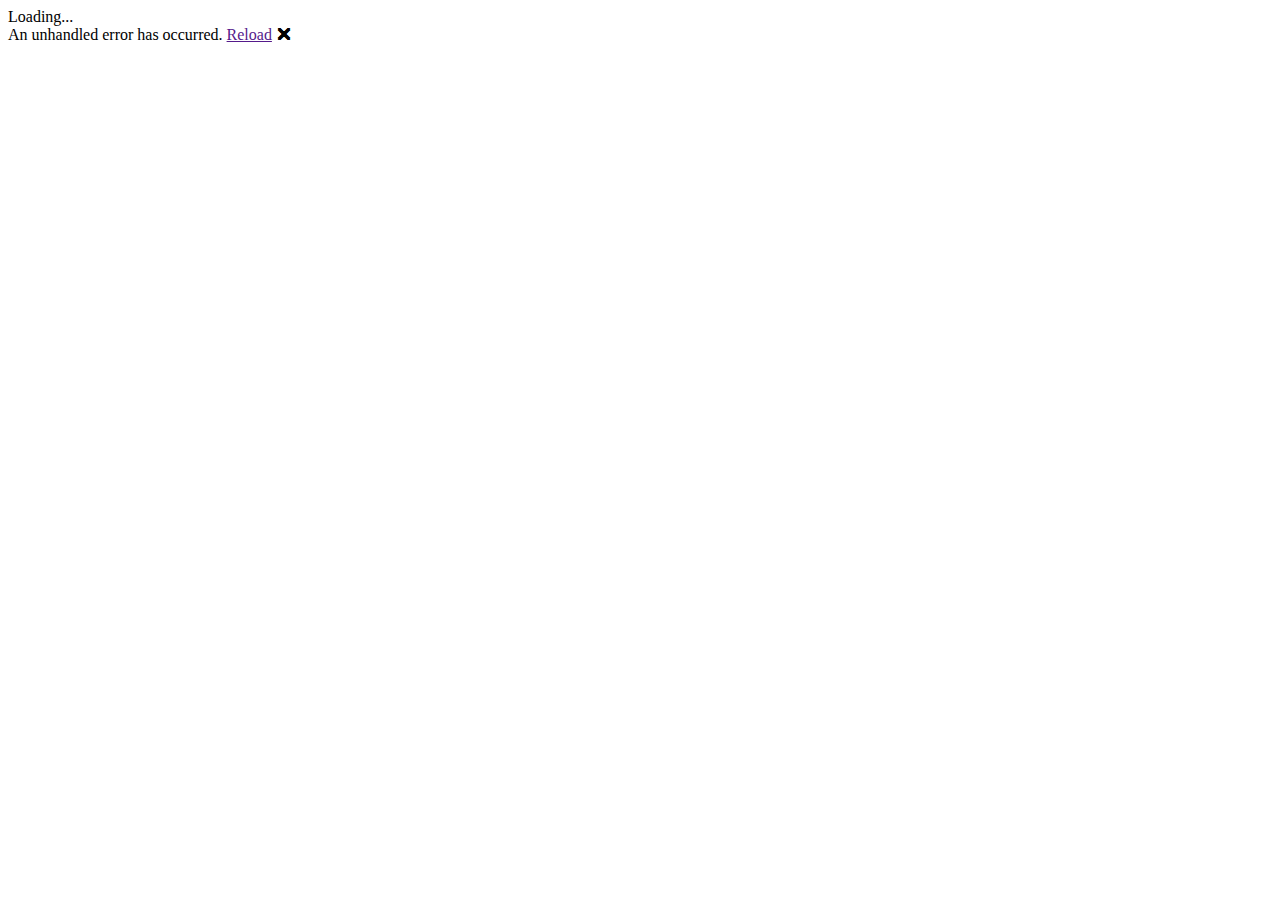
==== docs/index.html @ f001dc89 "renamed a folder" ====
﻿<!DOCTYPE html>
<html>

<head>
    <meta charset="utf-8" />
    <meta name="viewport" content="width=device-width" />
    <title>Memory Card Game</title>
    <base href="/Memory-Card-Game/" />
    <link href="css/bootstrap/bootstrap.min.css" rel="stylesheet" />
    <link href="css/site.css" rel="stylesheet" />
</head>

<body>
    <app>Loading...</app>

    <div id="blazor-error-ui">
        An unhandled error has occurred.
        <a href="" class="reload">Reload</a>
        <a class="dismiss">🗙</a>
    </div>
    <script src="_framework/blazor.webassembly.js"></script>
</body>

</html>
---- docs/css/site.css ----
﻿@import url('open-iconic/font/css/open-iconic-bootstrap.min.css');

html, body {
    font-family: 'Helvetica Neue', Helvetica, Arial, sans-serif;
}

a, .btn-link {
    color: #0366d6;
}

.btn-primary {
    color: #fff;
    background-color: #1b6ec2;
    border-color: #1861ac;
}

app {
    position: relative;
    display: flex;
    flex-direction: column;
}

.top-row {
    height: 3.5rem;
    display: flex;
    align-items: center;
}

.main {
    flex: 1;
}

    .main .top-row {
        background-color: #f7f7f7;
        border-bottom: 1px solid #d6d5d5;
        justify-content: flex-end;
    }

        .main .top-row > a, .main .top-row .btn-link {
            white-space: nowrap;
            margin-left: 1.5rem;
        }

.main .top-row a:first-child {
    overflow: hidden;
    text-overflow: ellipsis;
}

.sidebar {
    background-image: linear-gradient(180deg, rgb(5, 39, 103) 0%, #3a0647 70%);
}

    .sidebar .top-row {
        background-color: rgba(0,0,0,0.4);
    }

    .sidebar .navbar-brand {
        font-size: 1.1rem;
    }

    .sidebar .oi {
        width: 2rem;
        font-size: 1.1rem;
        vertical-align: text-top;
        top: -2px;
    }

    .sidebar .nav-item {
        font-size: 0.9rem;
        padding-bottom: 0.5rem;
    }

        .sidebar .nav-item:first-of-type {
            padding-top: 1rem;
        }

        .sidebar .nav-item:last-of-type {
            padding-bottom: 1rem;
        }

        .sidebar .nav-item a {
            color: #d7d7d7;
            border-radius: 4px;
            height: 3rem;
            display: flex;
            align-items: center;
            line-height: 3rem;
        }

            .sidebar .nav-item a.active {
                background-color: rgba(255,255,255,0.25);
                color: white;
            }

            .sidebar .nav-item a:hover {
                background-color: rgba(255,255,255,0.1);
                color: white;
            }

.content {
    padding-top: 1.1rem;
}

.navbar-toggler {
    background-color: rgba(255, 255, 255, 0.1);
}

.valid.modified:not([type=checkbox]) {
    outline: 1px solid #26b050;
}

.invalid {
    outline: 1px solid red;
}

.validation-message {
    color: red;
}

#blazor-error-ui {
    background: lightyellow;
    bottom: 0;
    box-shadow: 0 -1px 2px rgba(0, 0, 0, 0.2);
    display: none;
    left: 0;
    padding: 0.6rem 1.25rem 0.7rem 1.25rem;
    position: fixed;
    width: 100%;
    z-index: 1000;
}

#blazor-error-ui .dismiss {
    cursor: pointer;
    position: absolute;
    right: 0.75rem;
    top: 0.5rem;
}

@media (max-width: 767.98px) {
    .main .top-row:not(.auth) {
        display: none;
    }

    .main .top-row.auth {
        justify-content: space-between;
    }

    .main .top-row a, .main .top-row .btn-link {
        margin-left: 0;
    }
}

@media (min-width: 768px) {
    app {
        flex-direction: row;
    }

    .sidebar {
        width: 250px;
        height: 100vh;
        position: sticky;
        top: 0;
    }

    .main .top-row {
        position: sticky;
        top: 0;
    }

    .main > div {
        padding-left: 2rem !important;
        padding-right: 1.5rem !important;
    }

    .navbar-toggler {
        display: none;
    }

    .sidebar .collapse {
        /* Never collapse the sidebar for wide screens */
        display: block;
    }
}
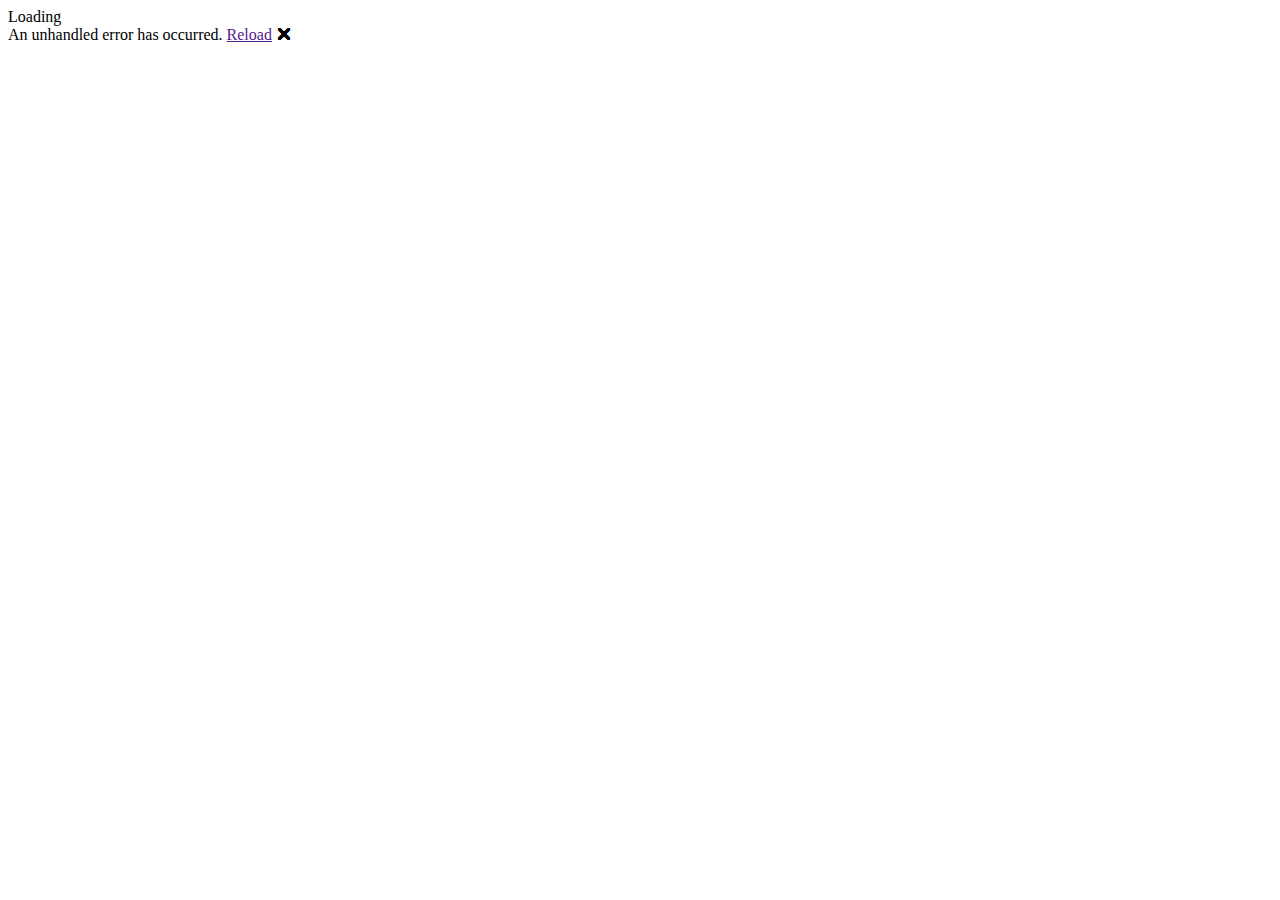
==== commit b97814d1: "updated the release build" ====
--- a/docs/index.html
+++ b/docs/index.html
@@ -6,18 +6,28 @@
     <meta name="viewport" content="width=device-width" />
     <title>Memory Card Game</title>
     <base href="/Memory-Card-Game/" />
+    <link href="initial-load/initialLoad.css" rel="stylesheet" />
+    <link href="css/loader.css" rel="stylesheet" />
     <link href="css/bootstrap/bootstrap.min.css" rel="stylesheet" />
     <link href="css/site.css" rel="stylesheet" />
+    <link href="css/cardGame.css" rel="stylesheet" />
 </head>
 
 <body>
-    <app>Loading...</app>
+    <app id="app" class="hide"></app>
+
+    <div id="loader" class="loader full-center">
+        <label class="label">Loading</label>
+        <div class="icon"></div>
+    </div>
 
     <div id="blazor-error-ui">
         An unhandled error has occurred.
         <a href="" class="reload">Reload</a>
         <a class="dismiss">🗙</a>
     </div>
+
+    <script src="initial-load/initialLoad.js"></script>
     <script src="_framework/blazor.webassembly.js"></script>
 </body>
 
--- a/docs/initial-load/initialLoad.css
+++ b/docs/initial-load/initialLoad.css
@@ -0,0 +1,9 @@
+﻿.appear {
+    opacity: 1;
+    transition: opacity 0.5s;
+}
+
+.hide {
+    opacity: 0;
+    transition: opacity 0.5s;
+}
--- a/docs/css/loader.css
+++ b/docs/css/loader.css
@@ -0,0 +1,45 @@
+﻿.loader {
+    position: absolute;
+}
+
+    .loader.full-center {
+        margin: auto;
+        top: calc(50vh - 5em);
+        left: calc(50vw - 5em);
+    }
+
+    .loader .label {
+        float: left;
+        margin-top: -0.2em;
+        margin-right: 0.5em;
+        font-size: 1.75em;
+        font-family: Sans-Serif, Helvetica;
+    }
+
+    .loader .icon,
+    .loader .icon::after {
+        float: right;
+        border-radius: 50%;
+        width: 3.5em;
+        height: 3.5em;
+    }
+
+    .loader .icon {
+        font-size: 10px;
+        text-indent: -9999em;
+        border-width: 0.65em;
+        border-style: solid;
+        border-color: #1b6ec2 #bcd9f6 #bcd9f6 #bcd9f6;
+        transform: translateZ(0);
+        animation: spin 1.1s infinite linear;
+    }
+
+@keyframes spin {
+    0% {
+        transform: rotate(0deg);
+    }
+
+    100% {
+        transform: rotate(360deg);
+    }
+}
--- a/docs/css/cardGame.css
+++ b/docs/css/cardGame.css
@@ -0,0 +1,69 @@
+﻿.game-card {
+    width: 50px;
+    height: 50px;
+    /* for vertically centering text */
+    line-height: 50px;
+    border: none;
+    padding: 0;
+    margin: 2.5px;
+}
+
+    .game-card .inner {
+        width: 100%;
+        height: 100%;
+        line-height: inherit;
+        transition: transform 0.6s;
+        transform-style: preserve-3d;
+    }
+        
+        .game-card:hover {
+            cursor: pointer;
+        }
+
+        .game-card-flipped .inner {
+            transform: rotateY(180deg);
+        }
+
+        .game-card .inner .front,
+        .game-card .inner .back {
+            position: absolute;
+            width: 100%;
+            height: 100%;
+            backface-visibility: hidden;
+        }
+
+        .game-card .inner .front {
+            background-color: #c3c3c3;
+        }
+
+        .game-card .inner .back {
+            color: white;
+            font-size: 20px;
+            line-height: inherit;
+            text-align: center;
+            transform: rotateY(180deg);
+        }
+
+        .game-card:hover .inner .front {
+            opacity: 0.8;
+        }
+
+.game-card-container {
+    display: flex;
+    height: auto;
+    flex-direction: row;
+    flex-wrap: wrap;
+    margin: auto;
+    align-content: space-around;
+    padding: 2.5px;
+}
+
+.game-btn {
+    font-size: 20px;
+    border: none;
+    padding: 7px 15px;
+}
+
+.game-btn:hover {
+    opacity: 0.8;
+}
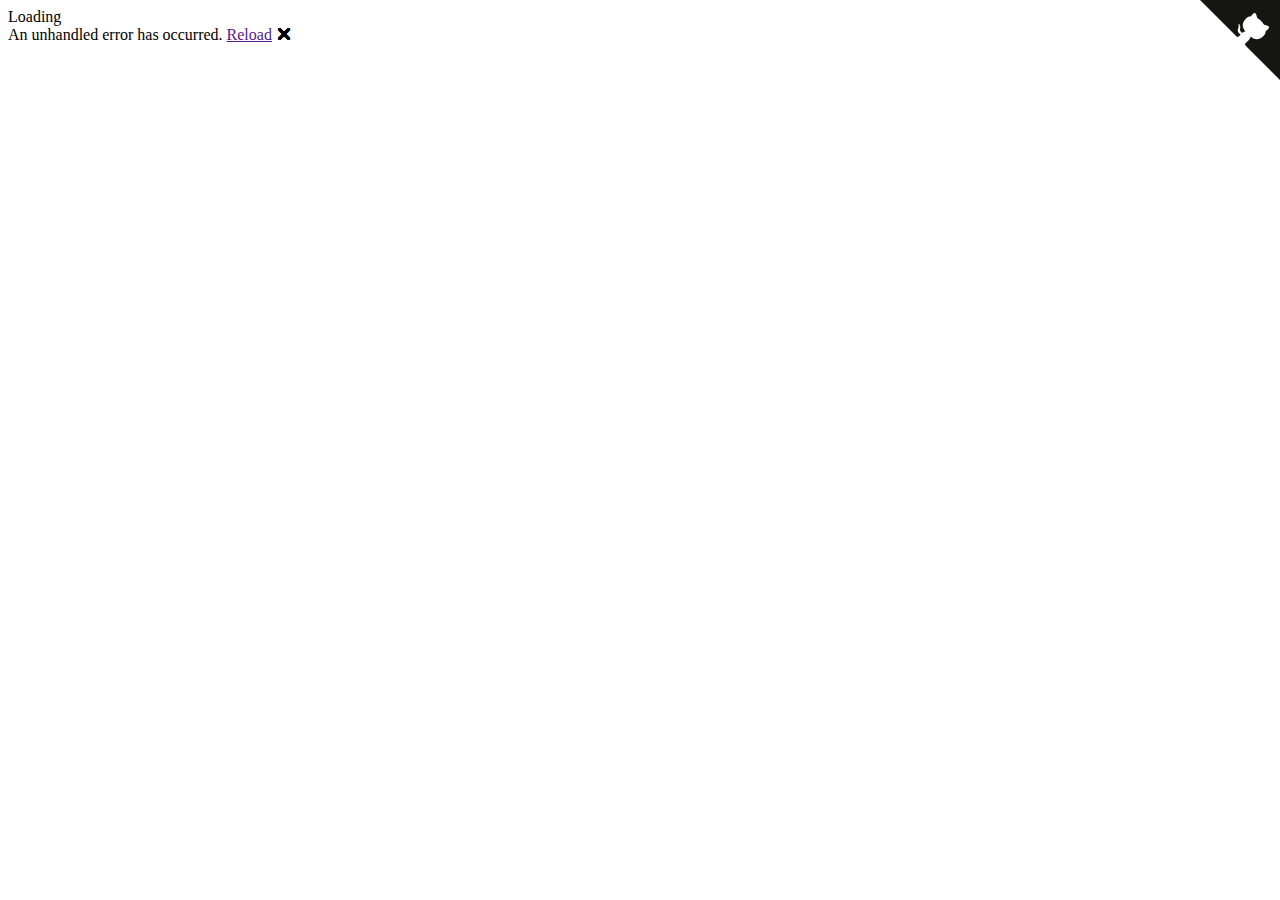
==== commit 9fe635fd: "updated the release build" ====
--- a/docs/index.html
+++ b/docs/index.html
@@ -11,6 +11,7 @@
     <link href="css/bootstrap/bootstrap.min.css" rel="stylesheet" />
     <link href="css/site.css" rel="stylesheet" />
     <link href="css/cardGame.css" rel="stylesheet" />
+    <link href="css/githubCorner.css" rel="stylesheet" />
 </head>
 
 <body>
@@ -27,6 +28,33 @@
         <a class="dismiss">🗙</a>
     </div>
 
+    <!-- Source: https://github.com/tholman/github-corners -->
+    <a href="https://github.com/Quickz/Memory-Card-Game"
+       class="github-corner"
+       aria-label="View source on GitHub">
+
+        <svg width="80"
+             height="80"
+             viewBox="0 0 250 250"
+             style="fill:#151513; color:#fff; position: absolute; top: 0; border: 0; right: 0;"
+             aria-hidden="true">
+
+            <path d="M0,0 L115,115 L130,115 L142,142 L250,250 L250,0 Z">
+            </path>
+            <path d="M128.3,109.0 C113.8,99.7 119.0,89.6 119.0,89.6 C122.0,82.7 120.5,78.6 120.5,78.6 C119.2,72.0 123.4,76.3 123.4,76.3 C127.3,80.9 125.5,87.3 125.5,87.3 C122.9,97.6 130.6,101.9 134.4,103.2"
+                  fill="currentColor"
+                  style="transform-origin: 130px 106px;"
+                  class="octo-arm">
+            </path>
+            <path d="M115.0,115.0 C114.9,115.1 118.7,116.5 119.8,115.4 L133.7,101.6 C136.9,99.2 139.9,97.4 142.2,98.6 C133.8,88.0 127.5,74.4 143.8,58.0 C148.5,53.4 154.0,51.2 159.7,51.0 C160.3,49.4 163.2,43.6 171.4,40.1 C171.4,40.1 176.1,42.5 178.8,56.2 C183.1,58.6 187.2,61.8 190.9,65.4 C194.5,69.0 197.7,73.2 200.1,77.6 C213.8,80.2 216.3,84.9 216.3,84.9 C212.7,93.1 206.9,96.0 205.4,96.6 C205.1,102.4 203.0,107.8 198.3,112.5 C181.9,128.9 168.3,122.5 157.7,114.1 C157.9,116.9 156.7,120.9 152.7,124.9 L141.0,136.5 C139.8,137.7 141.6,141.9 141.8,141.8 Z"
+                  fill="currentColor"
+                  class="octo-body">
+            </path>
+
+        </svg>
+
+    </a>
+
     <script src="initial-load/initialLoad.js"></script>
     <script src="_framework/blazor.webassembly.js"></script>
 </body>
--- a/docs/css/cardGame.css
+++ b/docs/css/cardGame.css
@@ -1,4 +1,23 @@
-﻿.game-card {
+﻿.game-container {
+    position: absolute;
+    width: 400px;
+    height: 400px;
+    top: calc(50vh - 200px);
+    left: calc(50vw - 200px);
+    text-align: center;
+}
+
+.game-card-container {
+    display: flex;
+    height: auto;
+    flex-direction: row;
+    flex-wrap: wrap;
+    margin: auto;
+    align-content: space-around;
+    padding: 2.5px;
+}
+
+.game-card {
     width: 50px;
     height: 50px;
     /* for vertically centering text */
@@ -48,16 +67,6 @@
             opacity: 0.8;
         }
 
-.game-card-container {
-    display: flex;
-    height: auto;
-    flex-direction: row;
-    flex-wrap: wrap;
-    margin: auto;
-    align-content: space-around;
-    padding: 2.5px;
-}
-
 .game-btn {
     font-size: 20px;
     border: none;
--- a/docs/css/githubCorner.css
+++ b/docs/css/githubCorner.css
@@ -0,0 +1,29 @@
+﻿/* Source: https://github.com/tholman/github-corners */
+.github-corner:hover
+.octo-arm {
+    animation: octocat-wave 560ms ease-in-out;
+}
+
+@keyframes octocat-wave {
+    0%,100% {
+        transform: rotate(0)
+    }
+
+    20%,60% {
+        transform: rotate(-25deg)
+    }
+
+    40%,80% {
+        transform: rotate(10deg)
+    }
+}
+
+@media (max-width:500px) {
+    .github-corner:hover .octo-arm {
+        animation: none;
+    }
+
+    .github-corner .octo-arm {
+        animation: octocat-wave 560ms ease-in-out;
+    }
+}
